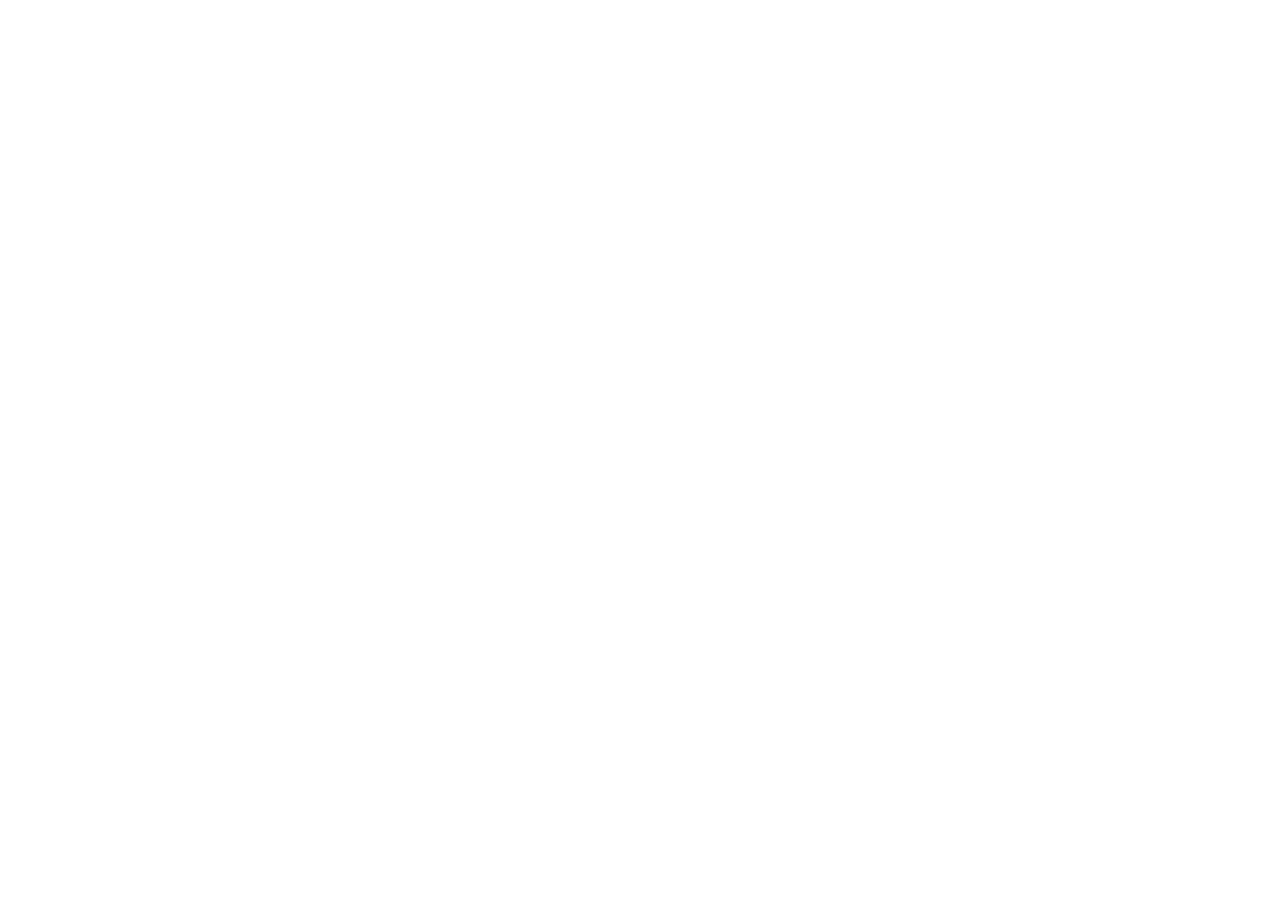
==== drill-2/index.html @ 0b4ad0a4 "init commit" ====
<!DOCTYPE html>
<html lang="en">
<head>
    <meta charset="UTF-8">
    <meta http-equiv="X-UA-Compatible" content="IE=edge">
    <meta name="viewport" content="width=device-width, initial-scale=1.0">
    <title>Drill 2</title>

    <link rel='stylesheet' href="./index.css" />
</head>
<body>
    
</body>
</html>
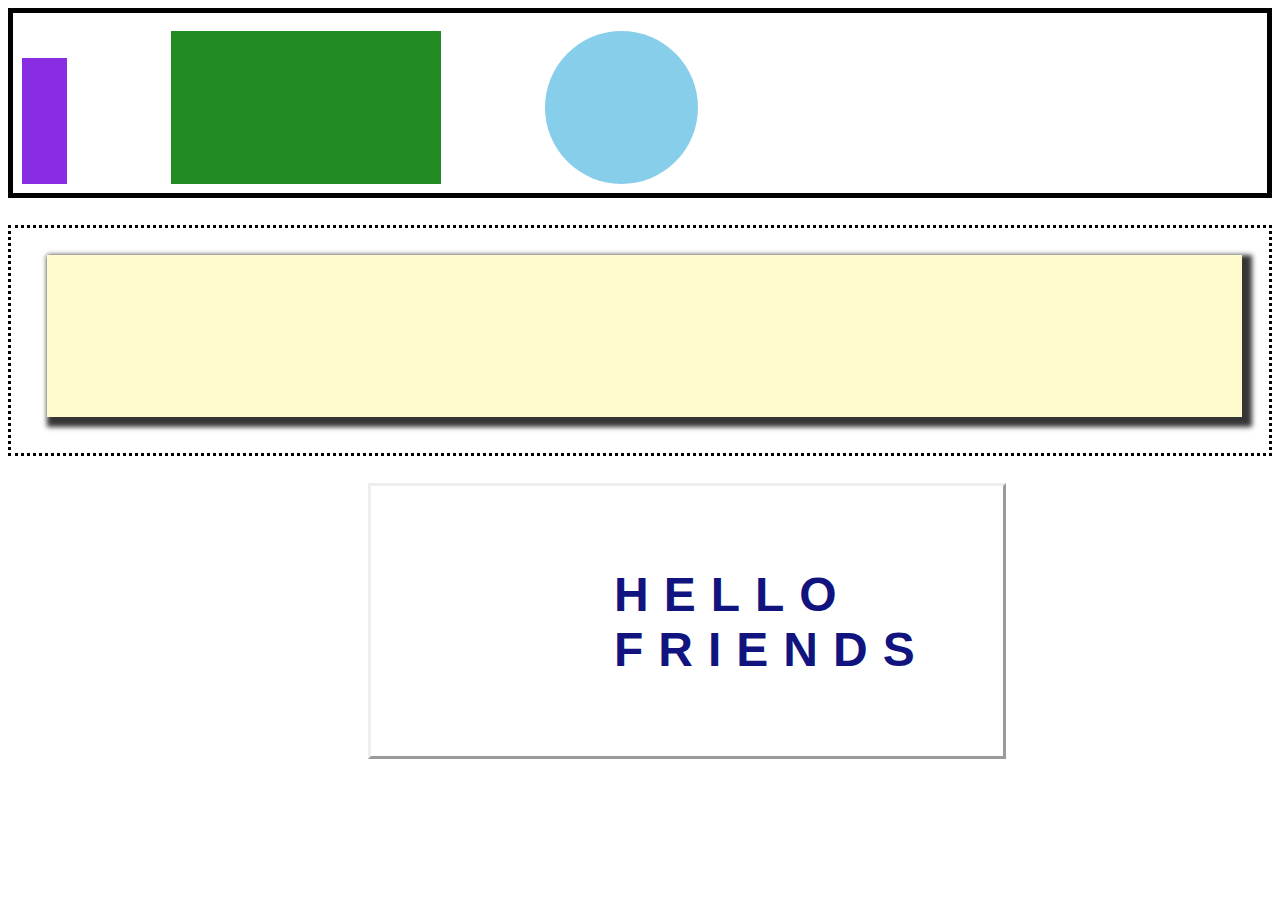
==== commit 2979990d: "FINAL" ====
--- a/drill-2/index.html
+++ b/drill-2/index.html
@@ -9,6 +9,17 @@
     <link rel='stylesheet' href="./index.css" />
 </head>
 <body>
-    
+    <div id="box1">
+        <div class="purple-rectangle"></div>
+        <table class="green-rectangle"></table>
+        <div class="blue-circle"></div>
+    </div>
+    <div id="box2">
+        <div class="yellow-box"></div>
+    </div>
+    <div id="box3">
+        <div class="text">HELLO FRIENDS</div>
+    </div>
+        
 </body>
 </html>--- a/drill-2/index.css
+++ b/drill-2/index.css
@@ -0,0 +1,74 @@
+#box1 {
+    border: solid;
+    height: 20vh;
+    border-width: 5px;
+    /* margin: 0 auto; */
+}
+
+#box2 {
+    border: dotted;
+    height: 25vh;
+    margin-top: 3vh;
+}
+
+#box3 {
+    border: outset;
+    height: 30vh;
+    width: 50%;
+    margin-top: 3vh;
+    margin-left: 40vh;
+}
+
+.text {
+    font: 48px Arial;
+    color: #11147e;
+    letter-spacing: 15px;
+    font-weight: bold;
+    width: 10vh;
+    /* display: flex; */
+    text-align: center;
+    margin-left: 27vh;
+    margin-top: 9vh;
+}
+
+div {
+    display: block;
+}
+
+.yellow-box {
+    background-color: #fffbcd;
+    box-shadow: 5px 5px 5px 5px rgb(53, 53, 53); 
+    height: 18vh;
+    width: 95%;
+    align-items: center;
+    margin-top: 3vh;
+    margin-left: 4vh;
+}
+
+.purple-rectangle {
+    background-color: #882de2;
+    height: 14vh;
+    width: 5vh;
+    margin-left: 1vh;
+    margin-top: 5vh;
+    display: inline-block;
+}
+
+.green-rectangle {
+    background-color: #228b23;
+    height: 17vh;
+    width: 30vh;
+    display: inline-block;
+    position: relative;
+    left: 100px;
+}
+
+.blue-circle {
+    background-color: #87ceeb;
+    border-radius: 50%;
+    height: 17vh;
+    width: 17vh;
+    display: inline-block;
+    position: relative;
+    left: 200px;
+}